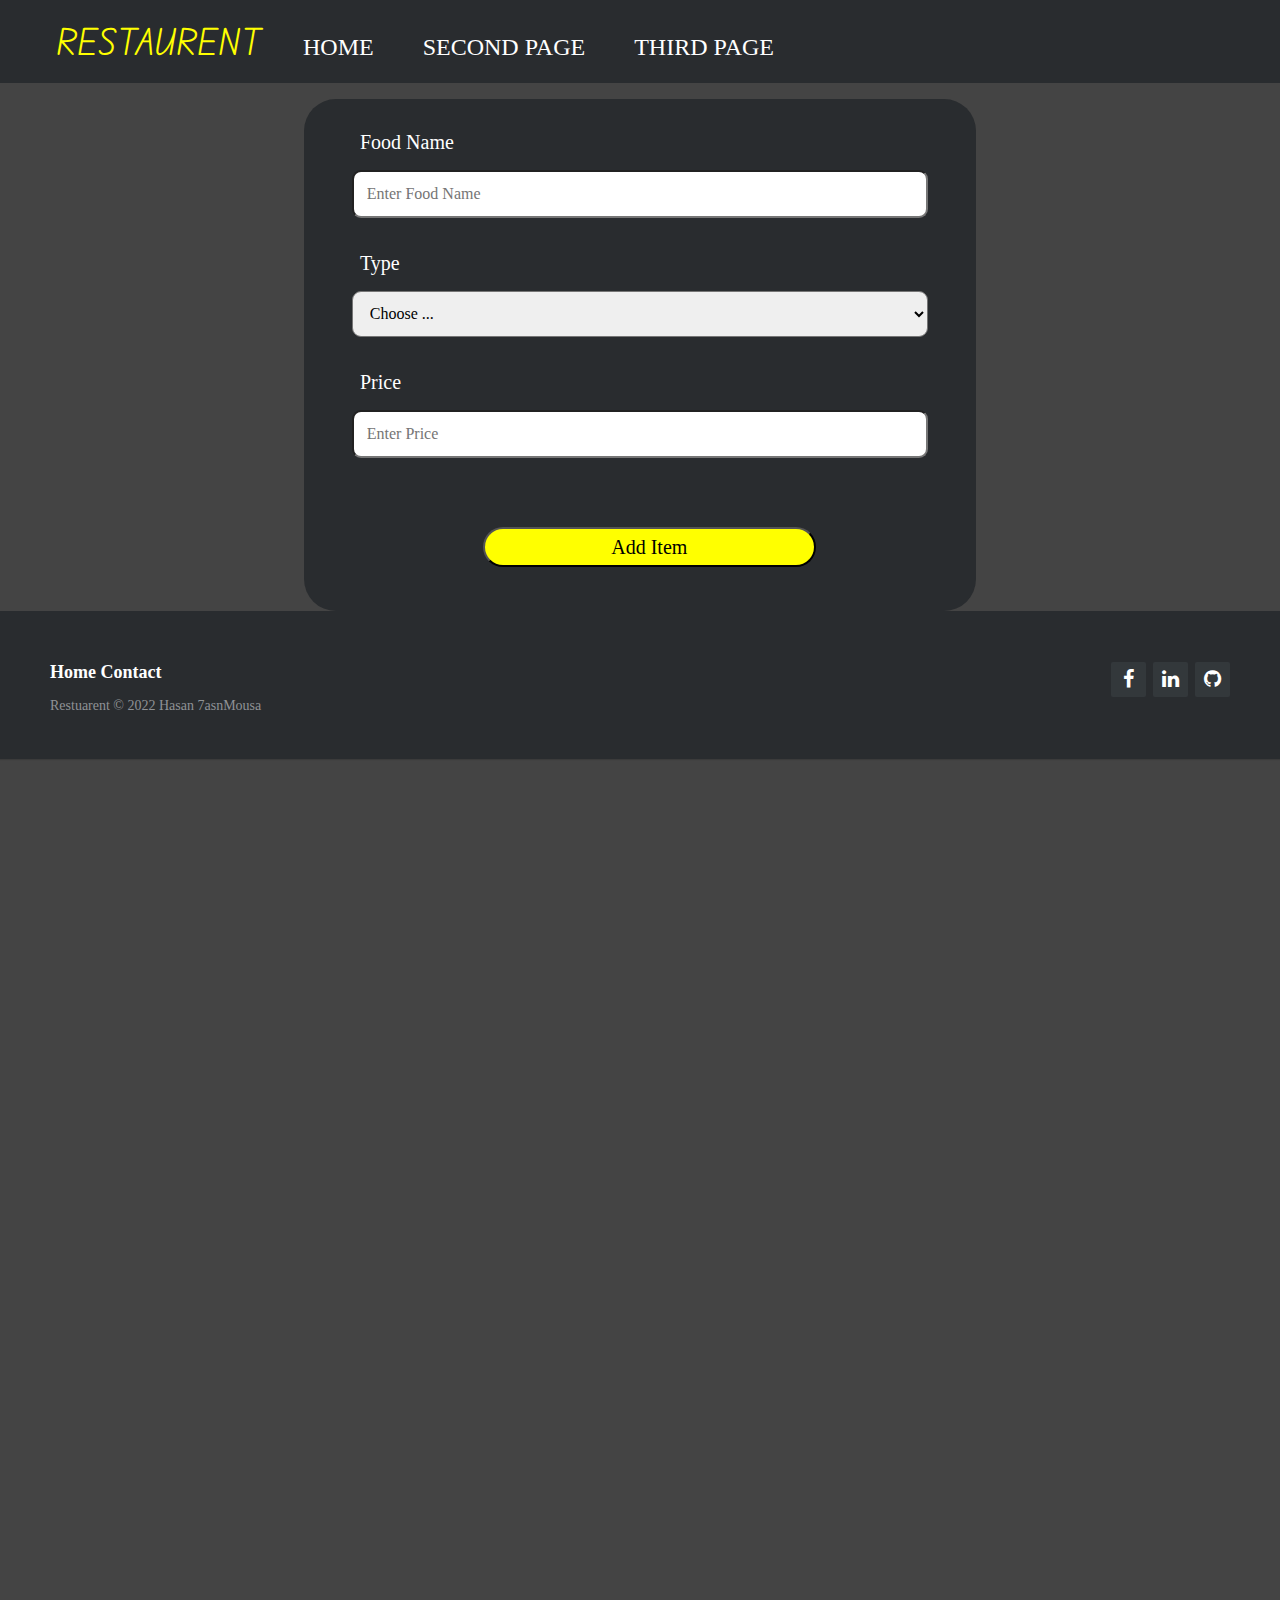
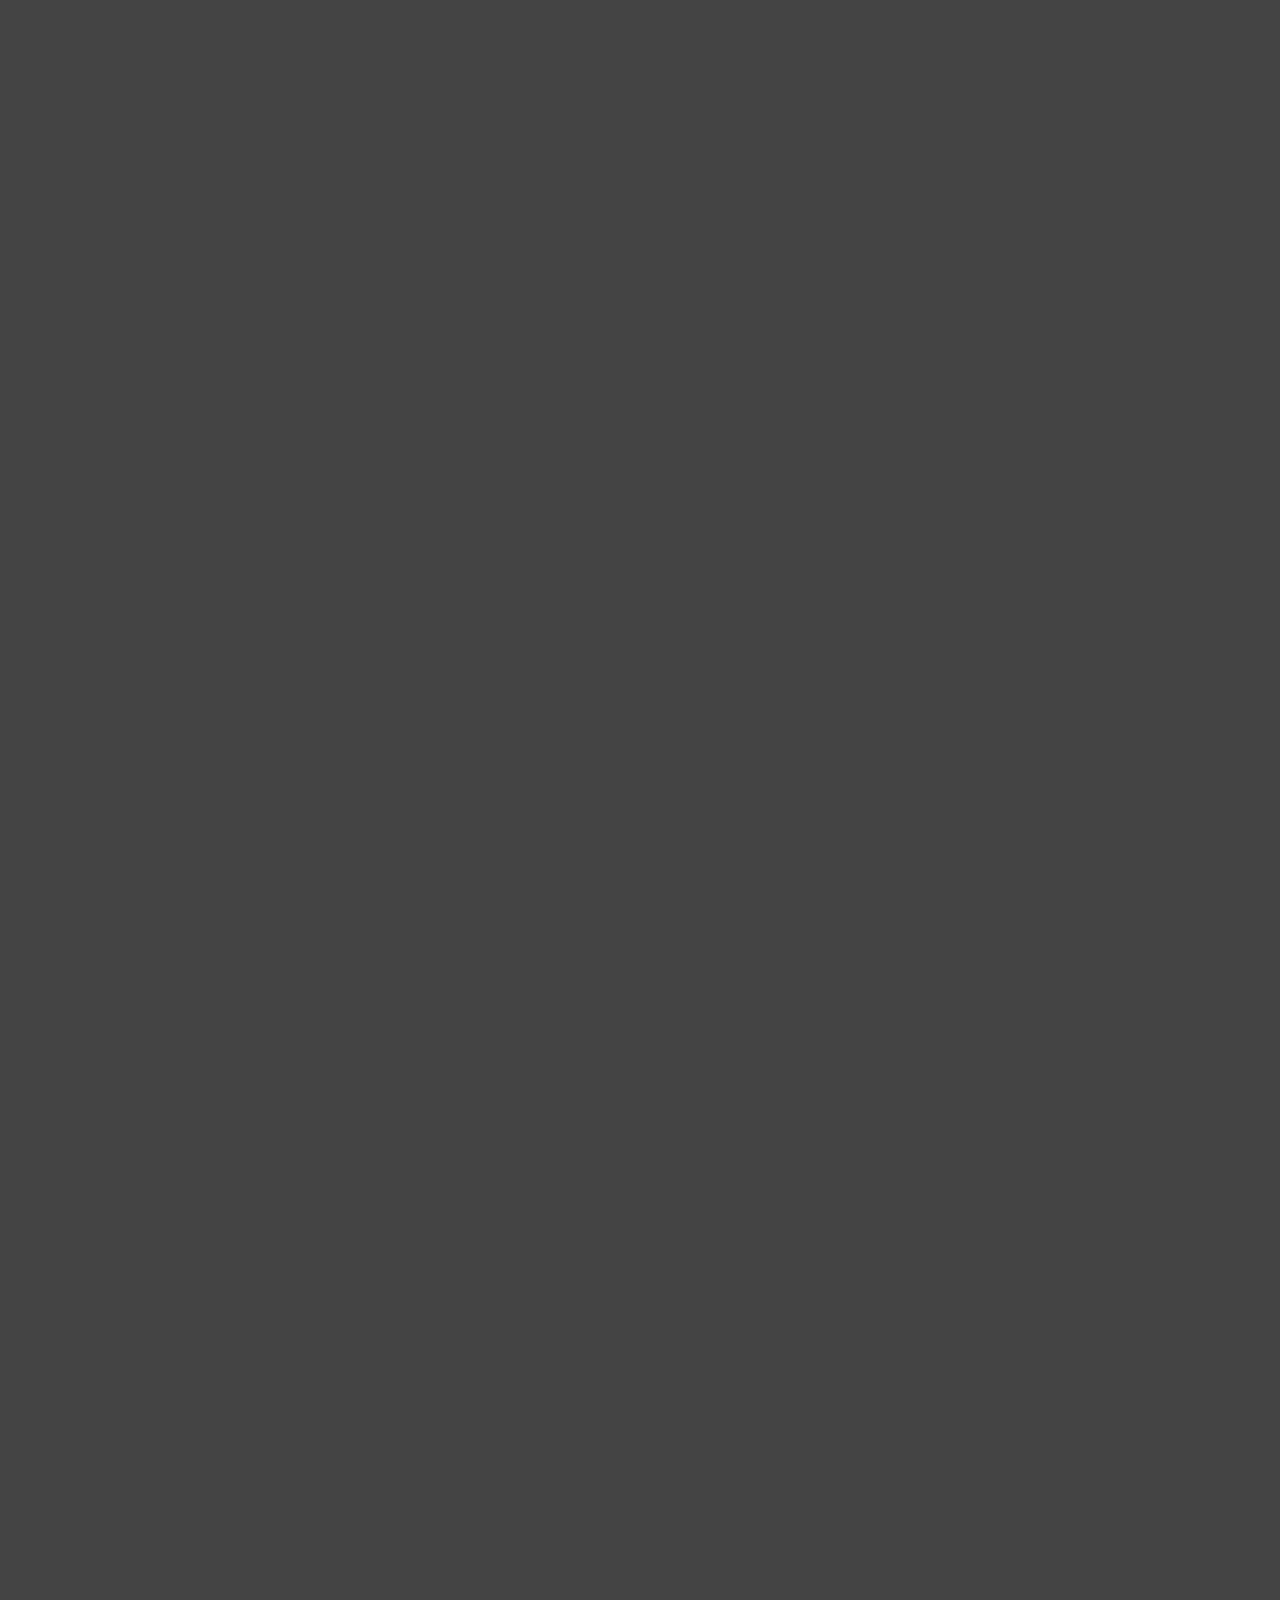
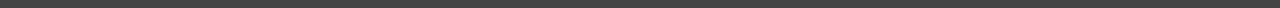
==== index.html @ 44397dd1 "v01" ====
<!DOCTYPE html>
<html lang="en">
<head>
    <link rel="stylesheet" href="style/index.css">
    <link rel="stylesheet" href="https://cdnjs.cloudflare.com/ajax/libs/font-awesome/4.7.0/css/font-awesome.min.css">

    <meta charset="UTF-8">
    <meta http-equiv="X-UA-Compatible" content="IE=edge">
    <meta name="viewport" content="width=device-width, initial-scale=1.0">
    <title>Restuarent</title>
</head>
<body>

    <header >
      
        <nav id='navClass'>
                <ul>
                    <li id="logoli"><a href="#"  id="logo">Restaurent</a></li>
                    <li class="itemli"><a href="#"  class="itemlia">Home</a></li>
                    <li class="itemli"><a href="#" class="itemlia">Second Page</a></li>
                    <li class="itemli"><a href="#" class="itemlia">Third Page</a></li>
                </ul>
        </nav>

    </header>

    <main class="main">
        <div id="formdiv">
           <form action="submit" id="formid">

            <label for="foodName" class="labelform">Food Name</label>
            <input type="text" id="idfoodName" class="inputform" placeholder="Enter Food Name"><br>

            
            <label for="typeOfFood"  class="labelform">Type</label>
            
            <select name="typeOfFood" id="typeOfFood" class="inputform">
                <option >Choose ... </option>
                <option>Fruit and vegetables</option>
                <option>Starchy food</option>
                <option>Dairy</option>
                <option>Protein</option>
                <option>Fat</option>
            </select><br>

            <label for="price" class="labelform">Price</label>
            <input type="text" id="price" class="inputform" placeholder="Enter Price">



        <button type="submit"  id="submitid" class="btnform"><span>Add Item </span></button>
           </form>
        </div>

        <div id="table"></div>



    </main>

    <footer class="footer">

        <div class="footer-right">

            <a href="https://web.facebook.com/7asnMousa/"><i class="fa fa-facebook"></i></a>
            <a href="https://www.linkedin.com/in/hasan-m-3baaa4177/"><i class="fa fa-linkedin"></i></a>
            <a href="https://github.com/Hassanabdelqader"><i class="fa fa-github"></i></a>

        </div>

        <div class="footer-left">

            <p class="footer-links">
                <a class="link-1" href="#">Home</a>
                <a href="#">Contact</a>
            </p>

            <p>Restuarent &copy; 2022 Hasan 7asnMousa</p>
        </div>

    </footer>
    
</body>
</html>
---- style/index.css ----
@import url('https://fonts.googleapis.com/css2?family=Edu+VIC+WA+NT+Beginner&display=swap');


body{
    margin-top: 0px ;
    margin-left: 0px;
    margin-right: 0px;
    padding-bottom: 0px;
    height: 200em;
    background-color: #444444;
   
}

#navClass{
    background-color: #292c2f;
    width: 100%;
    height : auto;
}

#navClass ul {
    
    list-style-type: none;
    margin-top: 0em;
   

}

#navClass>ul>li>a{
   
    color: white !important;
    text-decoration: none;
    font-size: 1.5em;

}
#navClass>ul> li >#logo{
   
    color: yellow !important;
    font-family: 'Edu VIC WA NT Beginner', cursive;
    font-size: 2.20em;

}

#navClass>ul>li{
    display: inline-block;
    
    padding-top :19px;
    padding-bottom: 19px;
    padding-right: 1em;
    padding-left: 1em;
    text-transform: uppercase;
}



.itemlia{
    
    padding-top :34px;
    padding-bottom: 22px;
    padding-right :7px;
    padding-left: 6px;
}

.itemli :hover{
background-color: grey;

}

/* main style*/
.main{

  display: flex;
  align-items: center;
  justify-content: center;
 
  width: 100%;
  height: auto;
  

}
.main>#formdiv{

  width: 40em;
  height: 30em;
  background-color: #292c2f;
  padding: 1em;
  border-radius: 2em;

}
#formid{

  display: flex;
  flex-direction: column;
  padding: 1em;
  border-radius: 12px;
}
.inputform{

  border-radius: 9px;
  font-size: 1em;
  padding: .8em;
  margin: 1em;

}
.inputform:hover{

border-color: yellow;

}

.labelform{
  color: white;
  padding-left: 1.2em;
  font-size: 1.25em;
  font-family: 'Edu VIC WA NT Beginner', cursive;
  font-family: 'Rubik Moonrocks', cursive;
}

#submitid{
  width: 25em;
  height: 3em;
  border-radius: 5em;
  margin-left: 11em;
  margin-top: 4em;
  background-color: yellow;
  color: black;

  cursor: pointer;
  text-align: center;
  transition: all 0.5s;
}

#submitid span{

  cursor: pointer;
  display: inline-block;
  position: relative;
  font-size: 1.5em;
  transition: 0.5s;
  font-family: 'Edu VIC WA NT Beginner', cursive;
  font-family: 'Rubik Moonrocks', cursive;
}
.btnform:hover{

  background-color: rgb(245, 216, 136) !important;
 
    
}



@import url(https://fonts.googleapis.com/css?family=Roboto:400,500,300,700);

* {
  font-family: Roboto;
}


.footer{
  background-color: #292c2f;
  box-shadow: 0 1px 1px 0 rgba(0, 0, 0, 0.12);
  box-sizing: border-box;
  width: 100%;
  text-align: left;
  font: normal 16px sans-serif;
  padding: 45px 50px;
}

.footer .footer-left p {
  color: #8f9296;
  font-size: 14px;
  margin: 0;
}
/* Footer links */

.footer p.footer-links {
  font-size: 18px;
  font-weight: bold;
  color: #ffffff;
  margin: 0 0 10px;
  padding: 0;
  transition: ease .25s;
}

.footer p.footer-links a {
  display: inline-block;
  line-height: 1.8;
  text-decoration: none;
  color: inherit;
  transition: ease .25s;
}

.footer.footer-links a:before {
  content: "·";
  font-size: 20px;
  left: 0;
  color: #fff;
  display: inline-block;
  padding-right: 5px;
}

.footer .footer-links .link-1:before {
  content: none;
}

.footer .footer-right {
  float: right;
  margin-top: 6px;
  max-width: 180px;
}

.footer .footer-right a {
  display: inline-block;
  width: 35px;
  height: 35px;
  background-color: #33383b;
  border-radius: 2px;
  font-size: 20px;
  color: #ffffff;
  text-align: center;
  line-height: 35px;
  margin-left: 3px;
  transition:all .25s;
}

.footer .footer-right a:hover{transform:scale(1.1); -webkit-transform:scale(1.1);}

.footer p.footer-links a:hover{text-decoration:underline;}

/* Media Queries */

@media (max-width: 600px) {
  .footer .footer-left, .footer .footer-right {
    text-align: center;
  }
  .footer .footer-right {
    float: none;
    margin: 0 auto 20px;
  }
  .footer .footer-left p.footer-links {
    line-height: 1.8;
  }
}
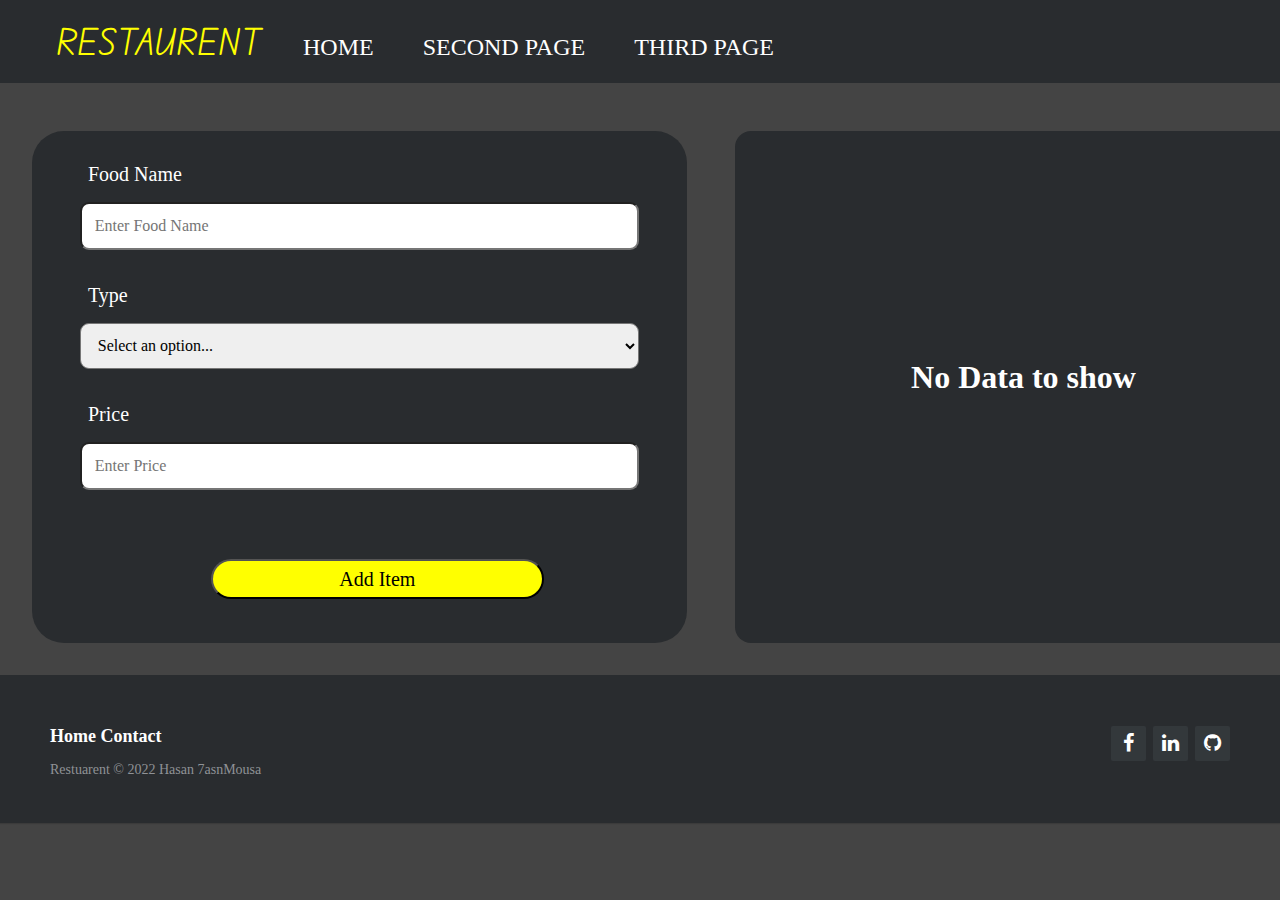
==== commit 712a2842: "v02" ====
--- a/index.html
+++ b/index.html
@@ -17,8 +17,8 @@
                 <ul>
                     <li id="logoli"><a href="#"  id="logo">Restaurent</a></li>
                     <li class="itemli"><a href="#"  class="itemlia">Home</a></li>
-                    <li class="itemli"><a href="#" class="itemlia">Second Page</a></li>
-                    <li class="itemli"><a href="#" class="itemlia">Third Page</a></li>
+                    <li class="itemli"><a href="secondPage.html" class="itemlia">Second Page</a></li>
+                    <li class="itemli"><a href="thirdPage.html" class="itemlia">Third Page</a></li>
                 </ul>
         </nav>
 
@@ -29,22 +29,22 @@
            <form action="submit" id="formid">
 
             <label for="foodName" class="labelform">Food Name</label>
-            <input type="text" id="idfoodName" class="inputform" placeholder="Enter Food Name"><br>
+            <input type="text" id="idfoodName" class="inputform" placeholder="Enter Food Name" required><br>
 
             
             <label for="typeOfFood"  class="labelform">Type</label>
             
-            <select name="typeOfFood" id="typeOfFood" class="inputform">
-                <option >Choose ... </option>
+            <select name="typeOfFood" id="typeOfFood"   class="inputform" required>
+                    <option disabled="disabled" selected="selected" value="">Select an option...</option>
                 <option>Fruit and vegetables</option>
                 <option>Starchy food</option>
                 <option>Dairy</option>
                 <option>Protein</option>
                 <option>Fat</option>
-            </select><br>
+            </select> <br>
 
             <label for="price" class="labelform">Price</label>
-            <input type="text" id="price" class="inputform" placeholder="Enter Price">
+            <input type="text" id="price" class="inputform" placeholder="Enter Price" required>
 
 
 
@@ -52,7 +52,11 @@
            </form>
         </div>
 
-        <div id="table"></div>
+        <div id="tablediv">
+
+            <h1 id="noData">No Data to show</h1>
+
+        </div>
 
 
 
@@ -80,6 +84,8 @@
 
     </footer>
     
+
+    <script src="app.js"></script>
 </body>
 </html>
 
--- a/style/index.css
+++ b/style/index.css
@@ -6,7 +6,7 @@
     margin-left: 0px;
     margin-right: 0px;
     padding-bottom: 0px;
-    height: 200em;
+    height: 50em;
     background-color: #444444;
    
 }
@@ -69,9 +69,9 @@
 .main{
 
   display: flex;
+  justify-content: flex-start;
   align-items: center;
-  justify-content: center;
- 
+ padding: 2em;
   width: 100%;
   height: auto;
   
@@ -141,9 +141,79 @@
 }
 .btnform:hover{
 
-  background-color: rgb(245, 216, 136) !important;
- 
-    
+  background-color: rgb(245, 216, 136) !important;    
+}
+
+
+.main>#tablediv{
+  background-color: #292c2f;
+  border-radius: 1em;
+ padding: 1em;
+  width: 35em;
+  height: 30em;
+  margin-left: 3em;
+  overflow-y: scroll;
+}
+
+#noData{
+  color: white;
+  display: flex;
+  flex-direction: column;
+  align-items: center;
+  justify-content: center;
+  padding-top: 35%;
+}
+
+.data-main-table{
+  border: 1px solid black;
+  font-family: arial, sans-serif;
+  border-collapse: collapse;
+  width: 100%;
+
+}
+
+.data-row
+{
+
+  border: 1px solid black ;
+  text-align: center;
+  padding: 8px;
+  background-color: white;
+  
+}
+.data-hr
+{
+
+  border: 1px solid black ;
+  text-align: center;
+  padding: 8px;
+  background-color: yellow;
+  color: black;
+  
+}
+.data-td
+{
+
+  border: 1px solid black ;
+  text-align: center;
+  padding: 8px;
+  color: black;
+  
+}
+
+.data-row:nth-child(even)
+{
+
+  background-color: grey !important;
+  color: white !important;
+  
+}
+
+.data-row:hover
+{
+
+  background-color: #dddddd17 !important;
+  
 }
 
 
@@ -155,7 +225,10 @@
 }
 
 
+/* footer take from https://codepen.io/julesforrest/*/
+
 .footer{
+ 
   background-color: #292c2f;
   box-shadow: 0 1px 1px 0 rgba(0, 0, 0, 0.12);
   box-sizing: border-box;
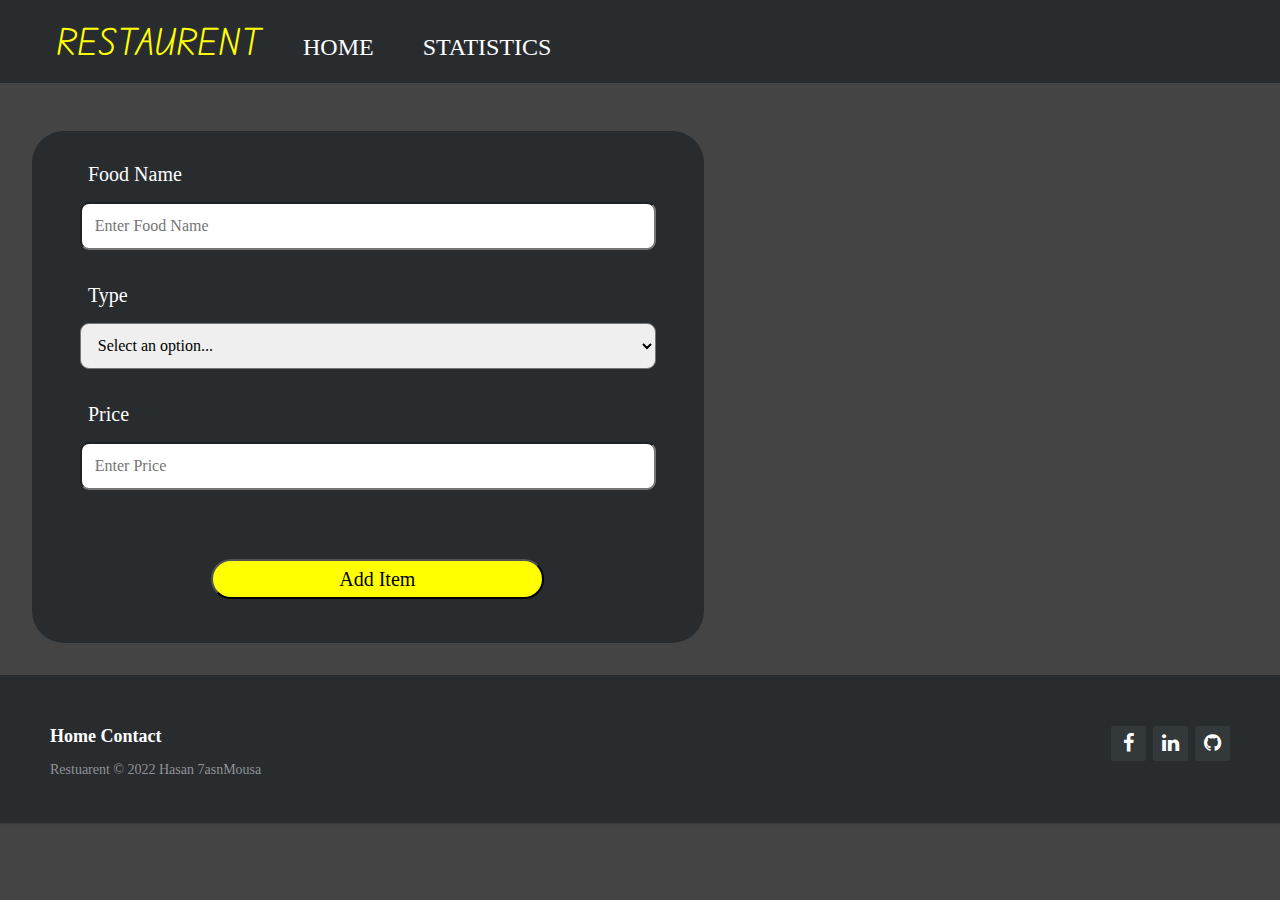
==== commit 0bc20f21: "updateLocal" ====
--- a/index.html
+++ b/index.html
@@ -17,8 +17,7 @@
                 <ul>
                     <li id="logoli"><a href="#"  id="logo">Restaurent</a></li>
                     <li class="itemli"><a href="#"  class="itemlia">Home</a></li>
-                    <li class="itemli"><a href="secondPage.html" class="itemlia">Second Page</a></li>
-                    <li class="itemli"><a href="thirdPage.html" class="itemlia">Third Page</a></li>
+                    <li class="itemli"><a href="statistics.html" class="itemlia">statistics</a></li>
                 </ul>
         </nav>
 
@@ -29,7 +28,7 @@
            <form action="submit" id="formid">
 
             <label for="foodName" class="labelform">Food Name</label>
-            <input type="text" id="idfoodName" class="inputform" placeholder="Enter Food Name" required><br>
+            <input type="text" id="idfoodName" class="inputform" placeholder="Enter Food Name"  required><br>
 
             
             <label for="typeOfFood"  class="labelform">Type</label>
@@ -44,7 +43,7 @@
             </select> <br>
 
             <label for="price" class="labelform">Price</label>
-            <input type="text" id="price" class="inputform" placeholder="Enter Price" required>
+            <input type="number"  step="0.01" id="price" class="inputform" placeholder="Enter Price" required>
 
 
 
@@ -52,11 +51,6 @@
            </form>
         </div>
 
-        <div id="tablediv">
-
-            <h1 id="noData">No Data to show</h1>
-
-        </div>
 
 
 
@@ -87,5 +81,7 @@
 
     <script src="app.js"></script>
 </body>
+
+
 </html>
 
